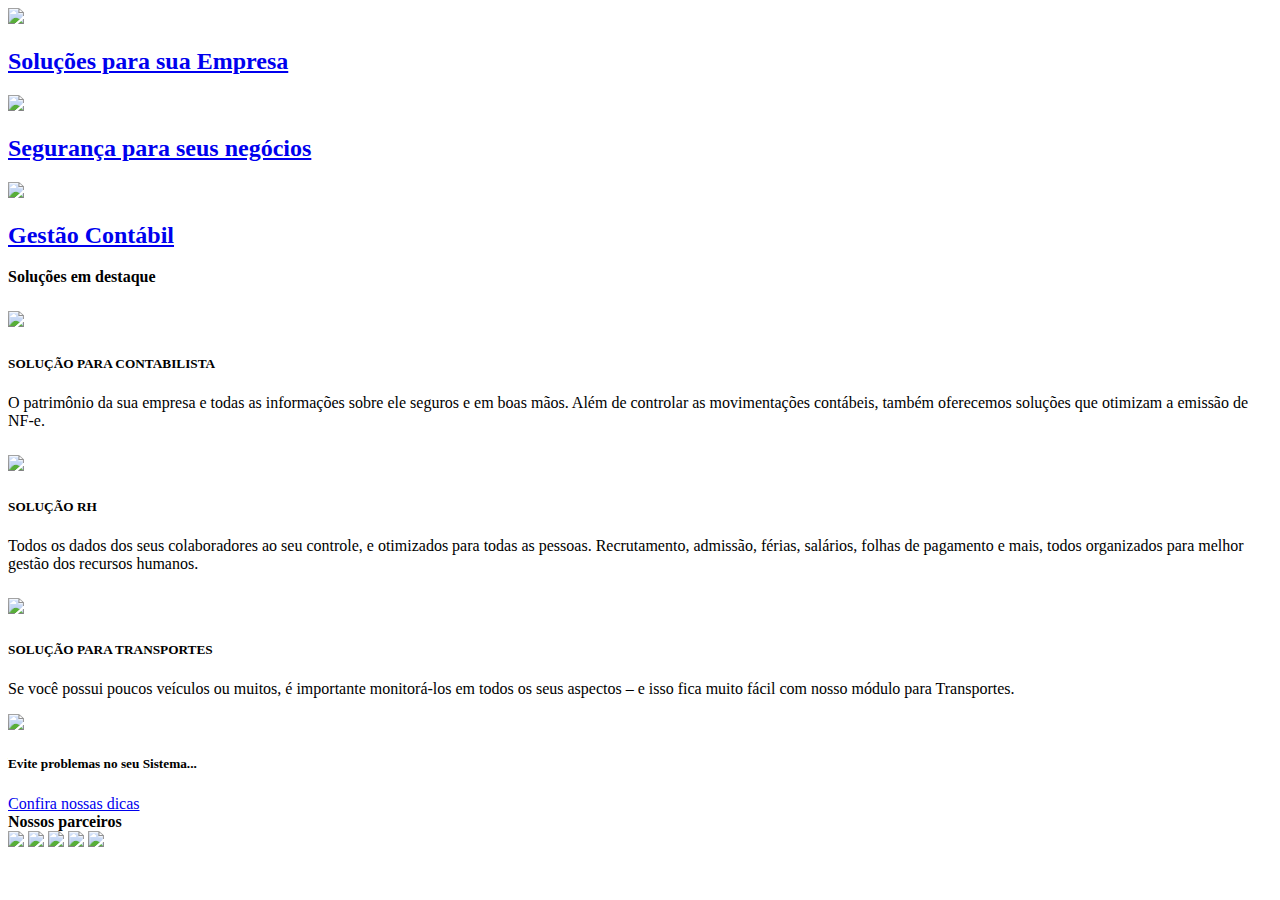
==== index.html @ 9a43c3a9 "alteraçoe se add das pagina do gean" ====
<!DOCTYPE html>
<html lang="pt-br">

<head>
    <meta charset="UTF-8">
    <title>nexus</title>
    <!--Cor da aba do navegador-->
    <meta name="theme-color" content="#1565c0">
    <meta name="apple-mobile-web-app-status-bar-style" content="#1565c0">
    <meta name="msapplication-navbutton-color" content="#1565c0">
    <!--Import Icons Font Awasome-->
    <link rel="stylesheet" href="https://use.fontawesome.com/releases/v5.5.0/css/all.css"
        integrity="sha384-B4dIYHKNBt8Bc12p+WXckhzcICo0wtJAoU8YZTY5qE0Id1GSseTk6S+L3BlXeVIU" crossorigin="anonymous">
    <!--Import Google Icon Font-->
    <link href="https://fonts.googleapis.com/icon?family=Material+Icons" rel="stylesheet">
    <!--Import materialize.css-->
    <link type="text/css" rel="stylesheet" href="assets/libraries/materialize/css/materialize.min.css"
        media="screen,projection" />
    <!--Let browser know website is optimized for mobile-->
    <meta name="viewport" content="width=device-width, initial-scale=1.0" />
    <!--Icone da aba-->
    <link rel="icon" type="image/jpg" href="#">
    <!--CSS Custom-->
    <link type="text/css" rel="stylesheet" href="assets/resources/styles/custom.css" />

    <!-- baixar jquery e js antes para carregar as paginas footer e menu-->

    <!-- carregando jQuery -->
    <script type="text/javascript" src="assets/libraries/jquery/jquery-3.3.1.min.js"></script>

    <!--JavaScript at end of body for optimized loading-->
    <script type="text/javascript" src="assets/libraries/materialize/js/materialize.min.js"></script>
    <!-- meu script -->
    <script type="text/javascript" src="assets/resources/scripts/init.js"></script>

</head>

<body>
    <!-- inicio nav-->
    <div id="menu"></div>
    <!-- fim nav-->

    <!--inicio carousel principal -->
    <div class="carousel carousel-slider">
        <a class="carousel-item" href="#one!"><img src="assets/resources/img/carousel/Solucoes-para-sua-empresa.png">
            <div class="carousel-fixed-item center white-text">
                <h2 class="waves-effect waves-light btn blue darken-4">Soluções para sua Empresa</h2>
            </div>
        </a>
        <a class="carousel-item" href="#two!"><img src="assets/resources/img/carousel/seguranca-para-seu-negocia.jpeg">
            <div class="carousel-fixed-item center white-text">
                <h2 class="waves-effect waves-light btn blue darken-4">Segurança para seus negócios</h2>
            </div>
        </a>
        <a class="carousel-item" href="#three!"><img src="assets/resources/img/carousel/gestao-contabil.jpeg">
            <div class="carousel-fixed-item center white-text">
                <h2 class="waves-effect waves-light btn blue darken-4">Gestão Contábil</h2>
            </div>
        </a>
    </div>
    <!--fim carousel principal -->

    <!--inicio Solucoes -->
    <div class="container">

        <div class="row">
            <div class="col s12">
                <div class="section">
                    <div class="light-blue darken-3">
                        <div class=" white-text center tam-font-edit">
                            <span><Strong>Soluções em destaque</Strong></span>
                        </div>
                    </div>
                </div>
            </div>
        </div>
        
        <div class="row">
            <div class="col s12 m4">
                <div class="icon-block">
                    <h2 class="center brown-text"><img class="responsive-img"
                            src="assets/resources/img/solucoes/contabil-menor-1024x684.jpg"></h2>
                    <h5 class="center">SOLUÇÃO PARA CONTABILISTA</h5>
                    <p> O patrimônio da sua empresa e todas as informações sobre ele seguros e em boas mãos. Além de
                        controlar as movimentações contábeis, também oferecemos soluções que otimizam a emissão de NF-e.
                    </p>
                </div>
            </div>

            <div class="col s12 m4">
                <div class="icon-block">
                    <h2 class="center brown-text"><img class="responsive-img"
                            src="assets/resources/img/solucoes/pessoas-em-sombra-menor-1024x683.jpg"></h2>
                    <h5 class="center">SOLUÇÃO RH</h5>
                    <p> Todos os dados dos seus colaboradores ao seu controle, e otimizados para todas as pessoas.
                        Recrutamento, admissão, férias, salários, folhas de pagamento e mais, todos organizados para
                        melhor gestão dos recursos humanos. </p>
                </div>
            </div>

            <div class="col s12 m4">
                <div class="icon-block">
                    <h2 class="center brown-text"><img class="responsive-img"
                            src="assets/resources/img/solucoes/caminhao-menor-1024x684.jpg"></h2>
                    <h5 class="center">SOLUÇÃO PARA TRANSPORTES</h5>
                    <p> Se você possui poucos veículos ou muitos, é importante monitorá-los em todos os seus aspectos –
                        e isso fica muito fácil com nosso módulo para Transportes. </p>
                </div>
            </div>

        </div>
    </div>
    <!--fim Solucoes -->


    <!--inicio parralax e carousel secundario das logos -->
    <div class="parallax-container valign-wrapper">
        <div class="parallax"><img src="assets/resources/img/parallax/help.jpg"></div>
        <div class="container ">
            <div class="row center white-text">
                <h5 class="strong-font-edit">Evite problemas no seu Sistema...</h5>
            </div>
            <div class="row center">
                <a href="dicas.html" class="waves-effect blue darken-4 btn-small">Confira nossas dicas</a>

            </div>
        </div>
    </div>

    <div class="section white">
        <div class="container">
            <div class="light-blue darken-3">
                <div class=" white-text center tam-font-edit">
                    <span><Strong>Nossos parceiros</Strong></span>
                </div>
            </div>
        </div>
    </div>

    <div class="container">
        <div class="carousel">
            <a class="carousel-item" href="#"><img class="responsive-img"
                    src="assets/resources/img/carousel/logo-inf.png"></a>
            <a class="carousel-item" href="#"><img class="responsive-img"
                    src="assets/resources/img/carousel/logo-reptec.jpg"></a>
            <a class="carousel-item" href="#"><img class="responsive-img"
                    src="assets/resources/img/carousel/logo-konatus.jpg"></a>
            <a class="carousel-item" href="#"><img class="responsive-img"
                    src="assets/resources/img/carousel/logo-teorema.jpg"></a>
            <a class="carousel-item" href="#"><img class="responsive-img"
                    src="assets/resources/img/carousel/log-cisco.png"></a>

        </div>
    </div>

    </div>
    <!-- inicio footer-->
    <div id="footer"></div>
    <!-- fim footer-->

</body>

</html>
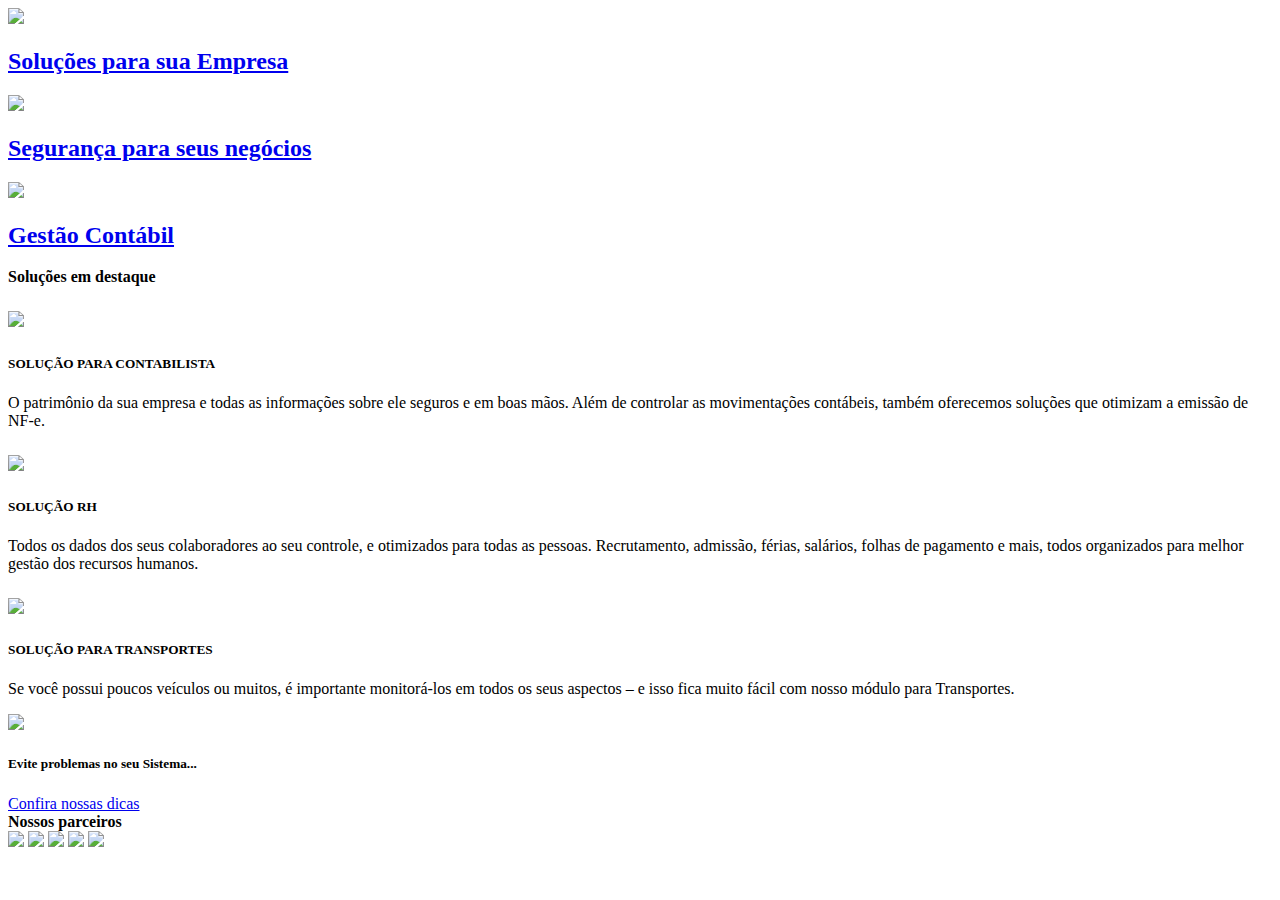
==== commit 70bbc25a: "comentario do gean" ====
--- a/index.html
+++ b/index.html
@@ -1,5 +1,9 @@
 <!DOCTYPE html>
 <html lang="pt-br">
+
+
+
+
 
 <head>
     <meta charset="UTF-8">
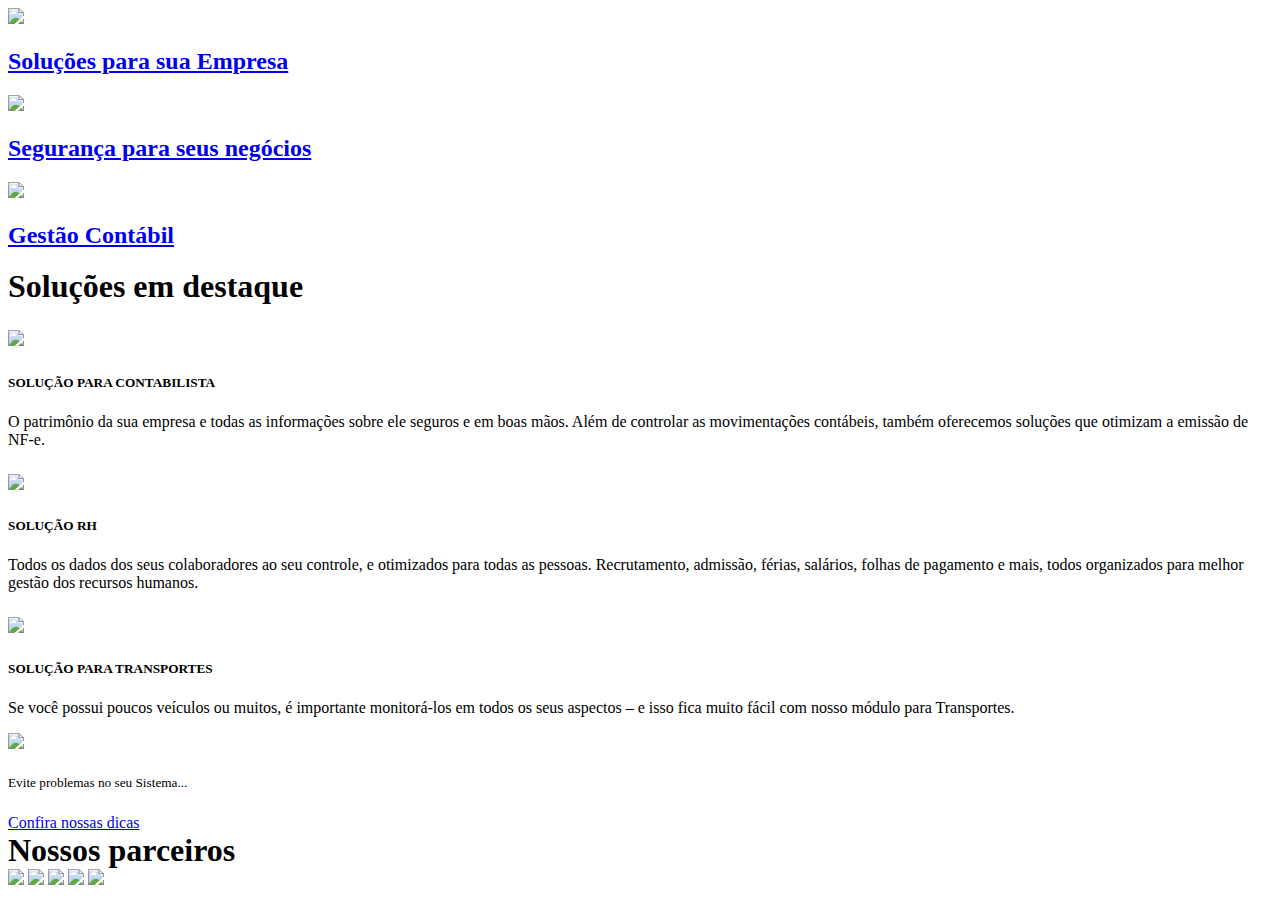
==== commit fd05e1f0: "add responsividade no menu nav, modificações em curriculo.js init.js custom.css etc" ====
--- a/index.html
+++ b/index.html
@@ -1,39 +1,36 @@
 <!DOCTYPE html>
 <html lang="pt-br">
 
-
-
-
-
 <head>
-    <meta charset="UTF-8">
-    <title>nexus</title>
-    <!--Cor da aba do navegador-->
-    <meta name="theme-color" content="#1565c0">
-    <meta name="apple-mobile-web-app-status-bar-style" content="#1565c0">
-    <meta name="msapplication-navbutton-color" content="#1565c0">
-    <!--Import Icons Font Awasome-->
-    <link rel="stylesheet" href="https://use.fontawesome.com/releases/v5.5.0/css/all.css"
-        integrity="sha384-B4dIYHKNBt8Bc12p+WXckhzcICo0wtJAoU8YZTY5qE0Id1GSseTk6S+L3BlXeVIU" crossorigin="anonymous">
-    <!--Import Google Icon Font-->
-    <link href="https://fonts.googleapis.com/icon?family=Material+Icons" rel="stylesheet">
-    <!--Import materialize.css-->
-    <link type="text/css" rel="stylesheet" href="assets/libraries/materialize/css/materialize.min.css"
-        media="screen,projection" />
-    <!--Let browser know website is optimized for mobile-->
-    <meta name="viewport" content="width=device-width, initial-scale=1.0" />
-    <!--Icone da aba-->
-    <link rel="icon" type="image/jpg" href="#">
-    <!--CSS Custom-->
-    <link type="text/css" rel="stylesheet" href="assets/resources/styles/custom.css" />
-
-    <!-- baixar jquery e js antes para carregar as paginas footer e menu-->
-
-    <!-- carregando jQuery -->
-    <script type="text/javascript" src="assets/libraries/jquery/jquery-3.3.1.min.js"></script>
-
-    <!--JavaScript at end of body for optimized loading-->
-    <script type="text/javascript" src="assets/libraries/materialize/js/materialize.min.js"></script>
+        <meta charset="UTF-8">
+        <title>Nexus</title>
+        <!--Cor da aba do navegador-->
+        <meta name="theme-color" content="#1565c0">
+        <meta name="apple-mobile-web-app-status-bar-style" content="#1565c0">
+        <meta name="msapplication-navbutton-color" content="#1565c0">
+        <!--Import Icons Font Awasome-->
+        <link rel="stylesheet" href="https://use.fontawesome.com/releases/v5.5.0/css/all.css"
+            integrity="sha384-B4dIYHKNBt8Bc12p+WXckhzcICo0wtJAoU8YZTY5qE0Id1GSseTk6S+L3BlXeVIU" crossorigin="anonymous">
+        <!--Import Google Icon Font-->
+        <link href="https://fonts.googleapis.com/icon?family=Material+Icons" rel="stylesheet">
+        <!--Import materialize.css-->
+        <link type="text/css" rel="stylesheet" href="assets/libraries/materialize/css/materialize.min.css"
+            media="screen,projection" />
+        <!--Let browser know website is optimized for mobile-->
+        <meta name="viewport" content="width=device-width, initial-scale=1.0" />
+        <!--Icone da aba-->
+        <link rel="icon" type="image/jpg" href="#">
+        <!--CSS Custom-->
+        <link type="text/css" rel="stylesheet" href="assets/resources/styles/custom.css" />
+    
+        <!-- baixar jquery e js antes para carregar as paginas footer e menu-->
+    
+        <!-- carregando jQuery -->
+        <script type="text/javascript" src="assets/libraries/jquery/jquery-3.3.1.min.js"></script>
+    
+        <!--JavaScript at end of body for optimized loading-->
+        <script type="text/javascript" src="assets/libraries/materialize/js/materialize.min.js"></script>
+        
     <!-- meu script -->
     <script type="text/javascript" src="assets/resources/scripts/init.js"></script>
 
@@ -78,7 +75,7 @@
                 </div>
             </div>
         </div>
-        
+
         <div class="row">
             <div class="col s12 m4">
                 <div class="icon-block">
--- a/assets/resources/styles/custom.css
+++ b/assets/resources/styles/custom.css
@@ -0,0 +1,61 @@
+.font-icon-social-midia-edit {
+    font-size: 2em;
+}
+
+.margin-top-bottom-edit {
+    margin-top: 5%;
+    margin-bottom: 5%;
+}
+
+.padding-top-bottom-edit {
+    padding-bottom: 30%;
+    padding-top: 30%;
+}
+
+body {
+    display: flex;
+    min-height: 100vh;
+    flex-direction: column;
+}
+
+main {
+    flex: 1 0 auto;
+}
+
+.centraliza-nav{
+    padding-left: 5%;
+    padding-right: 5%;
+}
+
+.tam-font-edit {
+    font-size: 2em;
+}
+
+.strong-font-edit {
+    font-weight: 500;
+}
+
+.display-none-edit {
+    display: none;
+}
+
+.div-login{
+    display: inline-block; 
+    padding: 32px 48px 0px 48px; 
+    border: 1px solid #EEE;
+}
+
+#flutuar-esqueceu-senha{
+    float: right;
+}
+
+#body-login{
+    display: flex;
+    min-height: 100vh;
+    flex-direction: column;
+    background: #fff;
+  }
+
+#main-login{
+  flex: 1 0 auto;
+}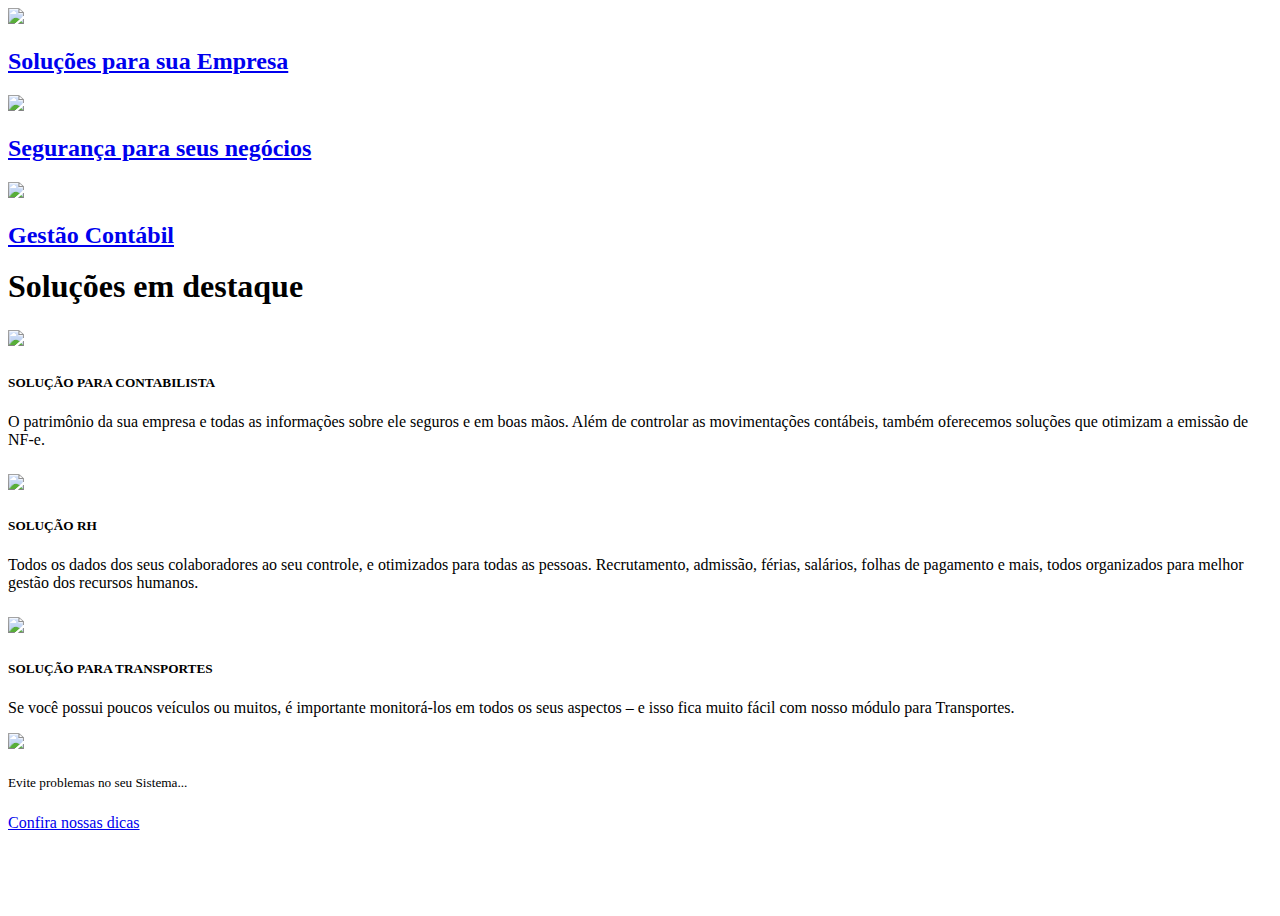
==== commit d7f02093: "versão quase final" ====
--- a/index.html
+++ b/index.html
@@ -2,35 +2,35 @@
 <html lang="pt-br">
 
 <head>
-        <meta charset="UTF-8">
-        <title>Nexus</title>
-        <!--Cor da aba do navegador-->
-        <meta name="theme-color" content="#1565c0">
-        <meta name="apple-mobile-web-app-status-bar-style" content="#1565c0">
-        <meta name="msapplication-navbutton-color" content="#1565c0">
-        <!--Import Icons Font Awasome-->
-        <link rel="stylesheet" href="https://use.fontawesome.com/releases/v5.5.0/css/all.css"
-            integrity="sha384-B4dIYHKNBt8Bc12p+WXckhzcICo0wtJAoU8YZTY5qE0Id1GSseTk6S+L3BlXeVIU" crossorigin="anonymous">
-        <!--Import Google Icon Font-->
-        <link href="https://fonts.googleapis.com/icon?family=Material+Icons" rel="stylesheet">
-        <!--Import materialize.css-->
-        <link type="text/css" rel="stylesheet" href="assets/libraries/materialize/css/materialize.min.css"
-            media="screen,projection" />
-        <!--Let browser know website is optimized for mobile-->
-        <meta name="viewport" content="width=device-width, initial-scale=1.0" />
-        <!--Icone da aba-->
-        <link rel="icon" type="image/jpg" href="#">
-        <!--CSS Custom-->
-        <link type="text/css" rel="stylesheet" href="assets/resources/styles/custom.css" />
-    
-        <!-- baixar jquery e js antes para carregar as paginas footer e menu-->
-    
-        <!-- carregando jQuery -->
-        <script type="text/javascript" src="assets/libraries/jquery/jquery-3.3.1.min.js"></script>
-    
-        <!--JavaScript at end of body for optimized loading-->
-        <script type="text/javascript" src="assets/libraries/materialize/js/materialize.min.js"></script>
-        
+    <meta charset="UTF-8">
+    <title>Nexus</title>
+    <!--Cor da aba do navegador-->
+    <meta name="theme-color" content="#1565c0">
+    <meta name="apple-mobile-web-app-status-bar-style" content="#1565c0">
+    <meta name="msapplication-navbutton-color" content="#1565c0">
+    <!--Import Icons Font Awasome-->
+    <link rel="stylesheet" href="https://use.fontawesome.com/releases/v5.5.0/css/all.css"
+        integrity="sha384-B4dIYHKNBt8Bc12p+WXckhzcICo0wtJAoU8YZTY5qE0Id1GSseTk6S+L3BlXeVIU" crossorigin="anonymous">
+    <!--Import Google Icon Font-->
+    <link href="https://fonts.googleapis.com/icon?family=Material+Icons" rel="stylesheet">
+    <!--Import materialize.css-->
+    <link type="text/css" rel="stylesheet" href="assets/libraries/materialize/css/materialize.min.css"
+        media="screen,projection" />
+    <!--Let browser know website is optimized for mobile-->
+    <meta name="viewport" content="width=device-width, initial-scale=1.0" />
+    <!--Icone da aba-->
+    <link rel="icon" type="image/jpg" href="#">
+    <!--CSS Custom-->
+    <link type="text/css" rel="stylesheet" href="assets/resources/styles/custom.css" />
+
+    <!-- baixar jquery e js antes para carregar as paginas footer e menu-->
+
+    <!-- carregando jQuery -->
+    <script type="text/javascript" src="assets/libraries/jquery/jquery-3.3.1.min.js"></script>
+
+    <!--JavaScript at end of body for optimized loading-->
+    <script type="text/javascript" src="assets/libraries/materialize/js/materialize.min.js"></script>
+
     <!-- meu script -->
     <script type="text/javascript" src="assets/resources/scripts/init.js"></script>
 
@@ -128,33 +128,11 @@
         </div>
     </div>
 
-    <div class="section white">
-        <div class="container">
-            <div class="light-blue darken-3">
-                <div class=" white-text center tam-font-edit">
-                    <span><Strong>Nossos parceiros</Strong></span>
-                </div>
-            </div>
-        </div>
-    </div>
 
-    <div class="container">
-        <div class="carousel">
-            <a class="carousel-item" href="#"><img class="responsive-img"
-                    src="assets/resources/img/carousel/logo-inf.png"></a>
-            <a class="carousel-item" href="#"><img class="responsive-img"
-                    src="assets/resources/img/carousel/logo-reptec.jpg"></a>
-            <a class="carousel-item" href="#"><img class="responsive-img"
-                    src="assets/resources/img/carousel/logo-konatus.jpg"></a>
-            <a class="carousel-item" href="#"><img class="responsive-img"
-                    src="assets/resources/img/carousel/logo-teorema.jpg"></a>
-            <a class="carousel-item" href="#"><img class="responsive-img"
-                    src="assets/resources/img/carousel/log-cisco.png"></a>
 
-        </div>
-    </div>
-
-    </div>
+    <div class="section"></div>
+    <div class="section"></div>
+    
     <!-- inicio footer-->
     <div id="footer"></div>
     <!-- fim footer-->
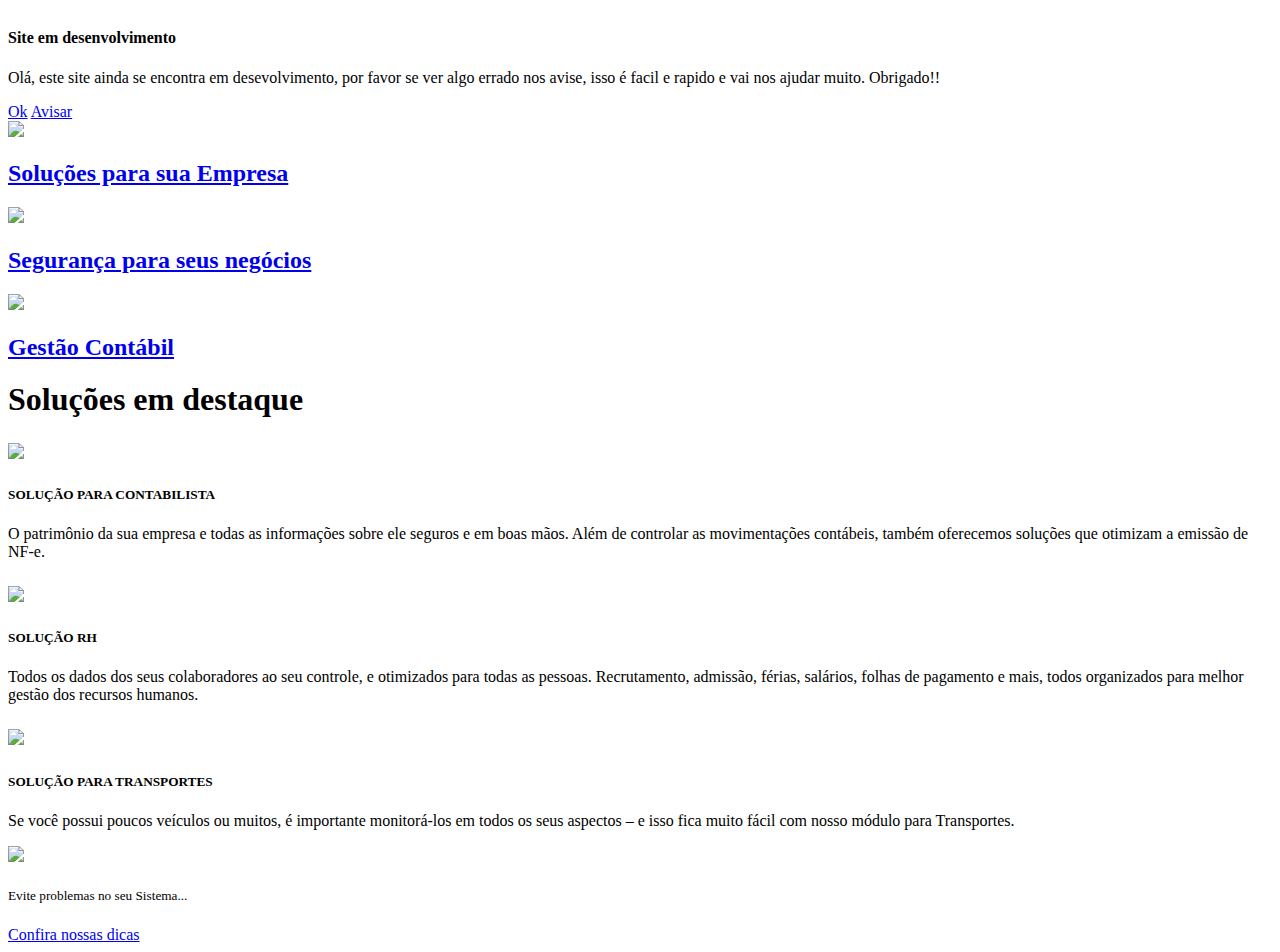
==== commit aa1bf823: "add modal index.html" ====
--- a/index.html
+++ b/index.html
@@ -37,6 +37,21 @@
 </head>
 
 <body>
+    <!-- Modal Trigger -->
+    <a class="waves-effect waves-light btn modal-trigger display-none-edit" href="#modal1">Modal</a>
+    <!-- Modal Structure -->
+    <div id="modal1" class="modal">
+        <div class="modal-content">
+            <h4>Site em desenvolvimento</h4>
+            <p>Olá, este site ainda se encontra em desevolvimento, por favor se ver algo errado nos avise, isso é facil
+                e rapido e vai nos ajudar muito. Obrigado!!</p>
+        </div>
+        <div class="modal-footer">
+            <a href="#" class="modal-close waves-effect waves-blue btn-flat">Ok</a>
+            <a href="contato.html" class="modal-close waves-effect waves-blue btn-flat">Avisar</a>
+        </div>
+    </div>
+
     <!-- inicio nav-->
     <div id="menu"></div>
     <!-- fim nav-->
@@ -132,7 +147,7 @@
 
     <div class="section"></div>
     <div class="section"></div>
-    
+
     <!-- inicio footer-->
     <div id="footer"></div>
     <!-- fim footer-->
